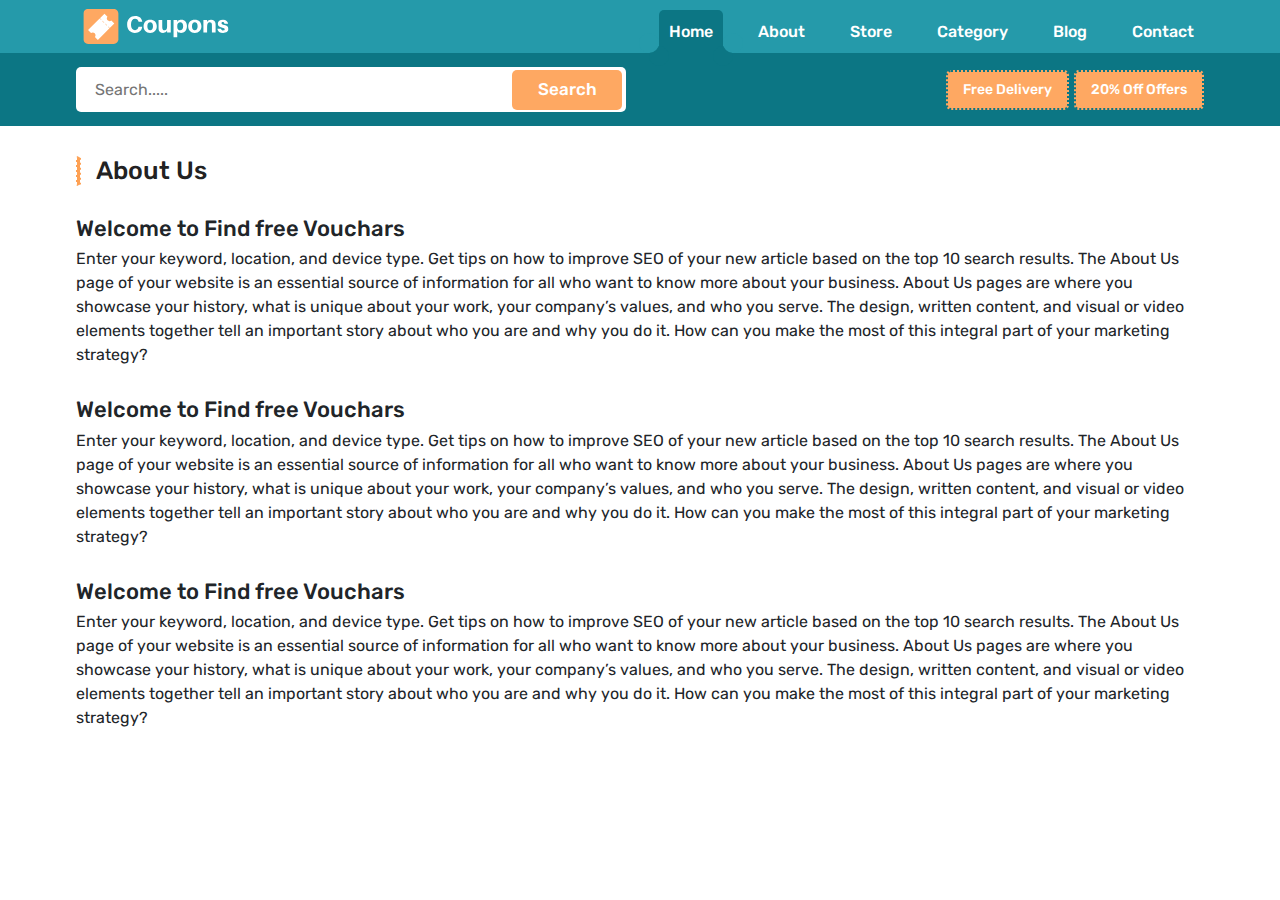
==== about.html @ d6493938 "9th added with out hero section" ====
<!doctype html>
<html lang="en">
   <head>
      <meta charset="utf-8">
      <meta name="viewport" content="width=device-width, initial-scale=1.0, maximum-scale=1.0, user-scalable=no">
      <title>Blogs-5th</title>
      <link rel="stylesheet" href="./css/bootstrap.css">
      <link rel="stylesheet" href="./css/swiper.css">
      <link rel="stylesheet" href="./icons/tabler-icons.css">
      <link rel="stylesheet" href="./css/container.css">
      <link rel="stylesheet" href="./css/style.css">
      <link rel="shortcut icon" sizes="26x26" href="./images/logo/favicon.svg" type="image/x-icon">
      <link rel="stylesheet" href="./css/responsive.css">
   </head>

<body>
   <!-- ========== Header  ========== -->
   <header class="header">
      <div class="header_top">
         <div class="container">
            <div class="row">
               <div class="col-md-12">
                  <div class="header_wrraper">
                     <a href="index.html" class="logo">
                        <img src="./images/logo/logo.svg" alt="">
                     </a>
                     <div class="navbar_main">
                        <ul class="nav_links">
                           <li class="links active"><a class="main_link active" href="index.html">Home</a></li>
                           <li class="links"><a class="main_link"  href="about.html">About</a></li>
                           <li class="links"><a class="main_link"  href="store.html">Store</a></li>
                           <li class="links"><a class="main_link"  href="categories.html">Category</a></li>
                           <li class="links"><a class="main_link"  href="single_category.html">Blog</a></li>
                           <li class="links"><a class="main_link"  href="contact.html">Contact</a></li>
                       
                        </ul>
                     </div>
                     <button class="menu" onclick="this.classList.toggle('opened');this.setAttribute('aria-expanded', this.classList.contains('opened'))" aria-label="Main Menu">
                        <svg width="30" height="30" viewBox="0 0 100 100">
                          <path class="line line1" d="M 20,29.000046 H 80.000231 C 80.000231,29.000046 94.498839,28.817352 94.532987,66.711331 94.543142,77.980673 90.966081,81.670246 85.259173,81.668997 79.552261,81.667751 75.000211,74.999942 75.000211,74.999942 L 25.000021,25.000058" />
                          <path class="line line2" d="M 20,50 H 80" />
                          <path class="line line3" d="M 20,70.999954 H 80.000231 C 80.000231,70.999954 94.498839,71.182648 94.532987,33.288669 94.543142,22.019327 90.966081,18.329754 85.259173,18.331003 79.552261,18.332249 75.000211,25.000058 75.000211,25.000058 L 25.000021,74.999942" />
                        </svg>
                      </button>
               </div>
            </div>
         </div>
      </div>
      </div>

   
      <div class="header_bottom">
         <div class="container">
            <div class="row">
               <div class="col-md-12">
                  <div class="header_wrraper">
                      <div class="navbar_search">
                        <form class="navbar_search_main">
                           <input type="text" placeholder="Search....." id="searchInput">
                           <button class="search_haader">
                              <span>Search</span>
                           </button>
                           <div class="search_result">
                              <div id="noResults" style="display: block;">No Results Found</div>
                                 <a href="single_single_category.html" class="sidebar_blog_card search_card ">
                                    <div class="sidebar_blog_card_img">
                                       <figure>
                                          <img src="images/blog/blog_20.webp" alt="">
                                       </figure>
                                    </div>
                                    <div class="sidebar_blog_card_content">
                                       <h4 class="webkit_2">Hamilton off The Pace as Ricciardo Tops Monaco Practice</h4>
                                       <div class="blog_card_date">
                                          <span>June 9, 2018</span>
                                       </div>
                                    </div>
      
                                 </a>
                                 <a href="single_single_category.html" class="sidebar_blog_card search_card">
                                    <div class="sidebar_blog_card_img">
                                       <figure>
                                          <img src="images/blog/blog_11.webp" alt="">
                                       </figure>
                                    </div>
                                    <div class="sidebar_blog_card_content">
                                       <h4 class="webkit_2">Hamilton off The Pace as Ricciardo Tops Monaco Practice</h4>
                                       <div class="blog_card_date">
                                          <span>June 9, 2018</span>
                                       </div>
                                    </div>
      
                                 </a>
                                 <a href="single_single_category.html" class="sidebar_blog_card search_card">
                                    <div class="sidebar_blog_card_img">
                                       <figure>
                                          <img src="images/blog/blog_12.webp" alt="">
                                       </figure>
                                    </div>
                                    <div class="sidebar_blog_card_content">
                                       <h4 class="webkit_2">Hamilton off The Pace as Ricciardo Tops Monaco Practice</h4>
                                       <div class="blog_card_date">
                                          <span>June 9, 2018</span>
                                       </div>
                                    </div>
      
                                 </a>
                           </div>
                        </form>

                     </div>
                     <div class="categories_container">
                        <a href="javascript:void(0);" class="categories_btn  hide_at_768"> Free Delivery</a>
                        <a href="javascript:void(0);" class="categories_btn   hide_at_768"> 20% Off Offers</a>
                        <!-- <a href="javascript:void(0);" id="menu_toggle" class="categories_btn menu_toggler show_at_600">
                        <i class="fa fa-bars"></i>
                        </a> -->
                     </div>
               </div>
            </div>
         </div>
      </div>
      </div>
   </header>
     <!-- ========== Header end  ========== -->
   
     <!-- ========== About section  ========== -->
   <section class="about_us">
      <div class="container">
         <div class="row">
            <div class="cl-md-12">
               <div class="about_us_main">
                  <div class="main_heading">
                     <h4>
                        About Us
                     </h4>
                  </div>
                     <div class="about_para">
                        <h4>
                           Welcome to Find free Vouchars
                        </h4>
                        <p>
                           Enter your keyword, location, and device type. Get tips on how to improve SEO of your new article based on the top 10 search results. The About Us page of your website is an essential source of information for all who want to know more about your business. About Us pages are where you showcase your history, what is unique about your work, your company’s values, and who you serve. The design, written content, and visual or video elements together tell an important story about who you are and why you do it. How can you make the most of this integral part of your marketing strategy?
                        </p>
                     </div>
                     <div class="about_para">
                        <h4>
                           Welcome to Find free Vouchars
                        </h4>
                        <p>
                           Enter your keyword, location, and device type. Get tips on how to improve SEO of your new article based on the top 10 search results. The About Us page of your website is an essential source of information for all who want to know more about your business. About Us pages are where you showcase your history, what is unique about your work, your company’s values, and who you serve. The design, written content, and visual or video elements together tell an important story about who you are and why you do it. How can you make the most of this integral part of your marketing strategy?
                        </p>
                     </div>
                     <div class="about_para">
                        <h4>
                           Welcome to Find free Vouchars
                        </h4>
                        <p>
                           Enter your keyword, location, and device type. Get tips on how to improve SEO of your new article based on the top 10 search results. The About Us page of your website is an essential source of information for all who want to know more about your business. About Us pages are where you showcase your history, what is unique about your work, your company’s values, and who you serve. The design, written content, and visual or video elements together tell an important story about who you are and why you do it. How can you make the most of this integral part of your marketing strategy?
                        </p>
                     </div>
               </div>
            </div>
         </div>
      </div>
   </section>


   <!-- ========== footer ========== -->  

</body>



<script src="./js/bootstrap.bundle.min.js"> </script>
<script src="./js/jquery-3.6.3.js"></script>
<script src="./js/swiper.js"></script>
<script src="./js/script.js"></script>

</html>
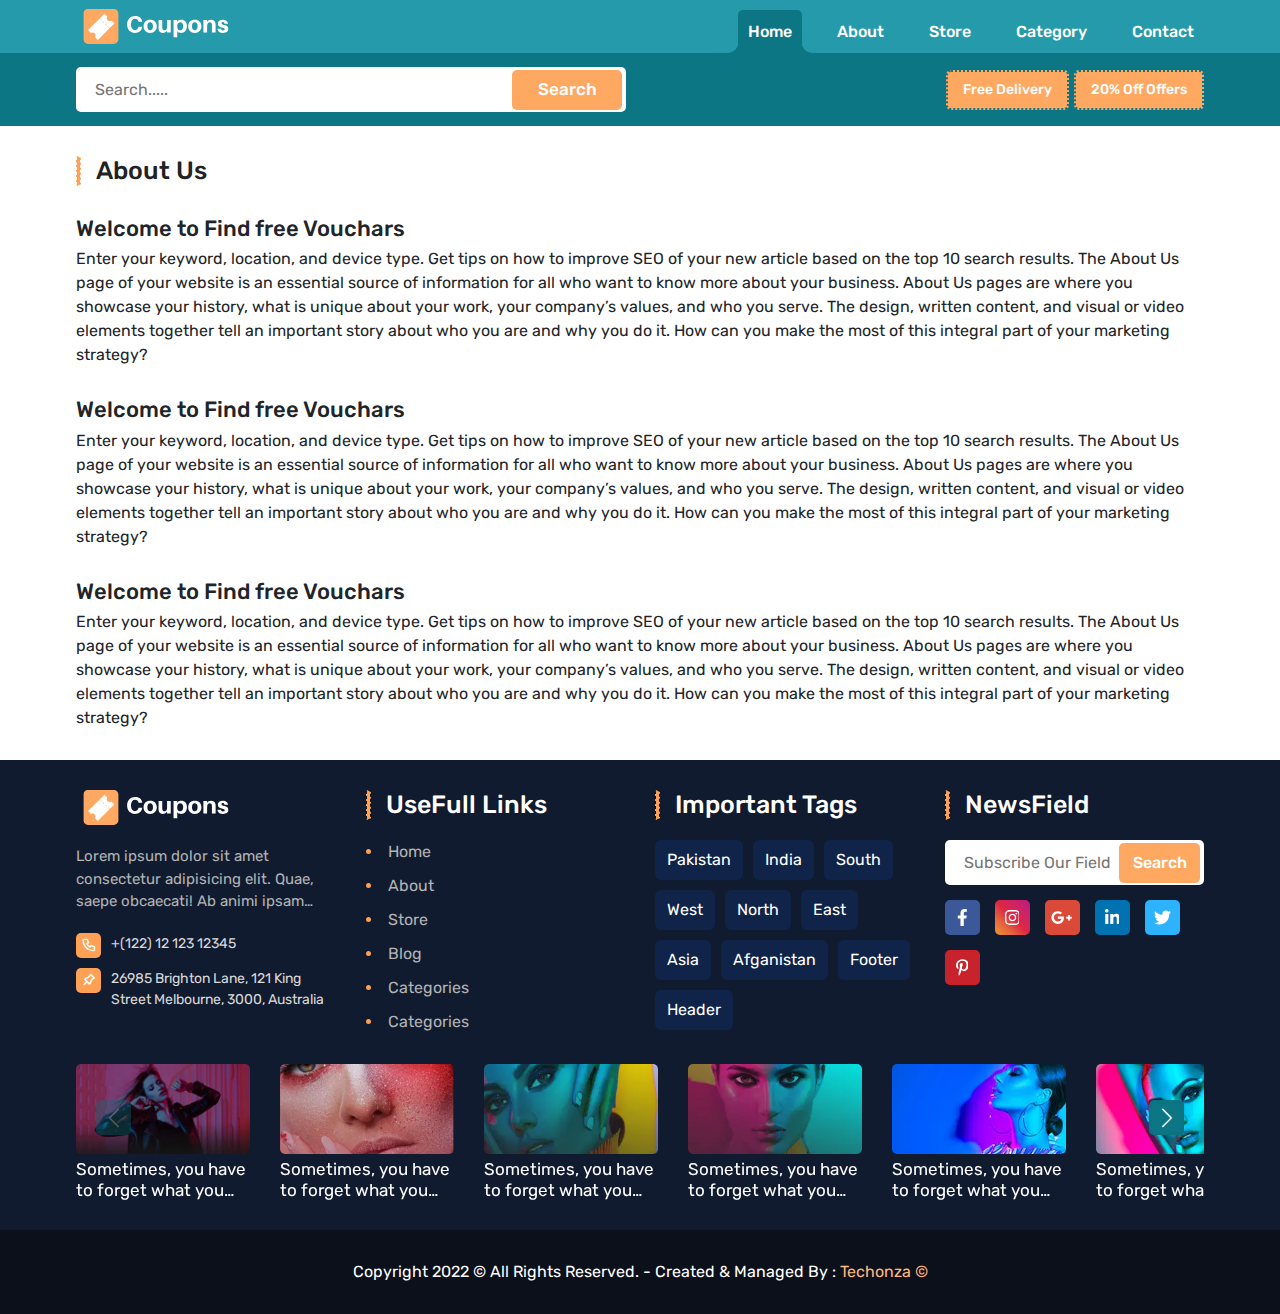
==== commit 02e97d0e: "ye b done hogya hn MashaAllah" ====
--- a/about.html
+++ b/about.html
@@ -21,40 +21,45 @@
             <div class="row">
                <div class="col-md-12">
                   <div class="header_wrraper">
-                     <a href="index.html" class="logo">
-                        <img src="./images/logo/logo.svg" alt="">
-                     </a>
+                     <div class="logo_main">
+                        <a href="index.html" class="logo">
+                           <img src="./images/logo/logo.svg" alt="">
+                        </a>
+                     </div>
                      <div class="navbar_main">
                         <ul class="nav_links">
                            <li class="links active"><a class="main_link active" href="index.html">Home</a></li>
-                           <li class="links"><a class="main_link"  href="about.html">About</a></li>
-                           <li class="links"><a class="main_link"  href="store.html">Store</a></li>
-                           <li class="links"><a class="main_link"  href="categories.html">Category</a></li>
-                           <li class="links"><a class="main_link"  href="single_category.html">Blog</a></li>
-                           <li class="links"><a class="main_link"  href="contact.html">Contact</a></li>
-                       
+                           <li class="links"><a class="main_link" href="about.html">About</a></li>
+                           <li class="links"><a class="main_link" href="store.html">Store</a></li>
+                           <li class="links"><a class="main_link" href="categories.html">Category</a></li>
+                           <li class="links"><a class="main_link" href="contact.html">Contact</a></li>
+
                         </ul>
                      </div>
-                     <button class="menu" onclick="this.classList.toggle('opened');this.setAttribute('aria-expanded', this.classList.contains('opened'))" aria-label="Main Menu">
+                     <button class="menu"
+                        onclick="this.classList.toggle('opened');this.setAttribute('aria-expanded', this.classList.contains('opened'))"
+                        aria-label="Main Menu">
                         <svg width="30" height="30" viewBox="0 0 100 100">
-                          <path class="line line1" d="M 20,29.000046 H 80.000231 C 80.000231,29.000046 94.498839,28.817352 94.532987,66.711331 94.543142,77.980673 90.966081,81.670246 85.259173,81.668997 79.552261,81.667751 75.000211,74.999942 75.000211,74.999942 L 25.000021,25.000058" />
-                          <path class="line line2" d="M 20,50 H 80" />
-                          <path class="line line3" d="M 20,70.999954 H 80.000231 C 80.000231,70.999954 94.498839,71.182648 94.532987,33.288669 94.543142,22.019327 90.966081,18.329754 85.259173,18.331003 79.552261,18.332249 75.000211,25.000058 75.000211,25.000058 L 25.000021,74.999942" />
+                           <path class="line line1"
+                              d="M 20,29.000046 H 80.000231 C 80.000231,29.000046 94.498839,28.817352 94.532987,66.711331 94.543142,77.980673 90.966081,81.670246 85.259173,81.668997 79.552261,81.667751 75.000211,74.999942 75.000211,74.999942 L 25.000021,25.000058" />
+                           <path class="line line2" d="M 20,50 H 80" />
+                           <path class="line line3"
+                              d="M 20,70.999954 H 80.000231 C 80.000231,70.999954 94.498839,71.182648 94.532987,33.288669 94.543142,22.019327 90.966081,18.329754 85.259173,18.331003 79.552261,18.332249 75.000211,25.000058 75.000211,25.000058 L 25.000021,74.999942" />
                         </svg>
-                      </button>
+                     </button>
+                  </div>
                </div>
             </div>
          </div>
       </div>
-      </div>
-
-   
+
+
       <div class="header_bottom">
          <div class="container">
             <div class="row">
                <div class="col-md-12">
                   <div class="header_wrraper">
-                      <div class="navbar_search">
+                     <div class="navbar_search">
                         <form class="navbar_search_main">
                            <input type="text" placeholder="Search....." id="searchInput">
                            <button class="search_haader">
@@ -62,48 +67,48 @@
                            </button>
                            <div class="search_result">
                               <div id="noResults" style="display: block;">No Results Found</div>
-                                 <a href="single_single_category.html" class="sidebar_blog_card search_card ">
-                                    <div class="sidebar_blog_card_img">
-                                       <figure>
-                                          <img src="images/blog/blog_20.webp" alt="">
-                                       </figure>
+                              <a href="single_category.html" class="sidebar_blog_card  search_card ">
+                                 <div class="sidebar_blog_card_img">
+                                    <figure>
+                                       <img src="images/blog/blog_20.webp" alt="">
+                                    </figure>
+                                 </div>
+                                 <div class="sidebar_blog_card_content">
+                                    <h4 class="webkit_2">Hamilton off The Pace as Ricciardo Tops Monaco Practice</h4>
+                                    <div class="blog_card_date">
+                                       <span>June 9, 2018</span>
                                     </div>
-                                    <div class="sidebar_blog_card_content">
-                                       <h4 class="webkit_2">Hamilton off The Pace as Ricciardo Tops Monaco Practice</h4>
-                                       <div class="blog_card_date">
-                                          <span>June 9, 2018</span>
-                                       </div>
+                                 </div>
+
+                              </a>
+                              <a href="single_category.html" class="sidebar_blog_card search_card">
+                                 <div class="sidebar_blog_card_img">
+                                    <figure>
+                                       <img src="images/blog/blog_11.webp" alt="">
+                                    </figure>
+                                 </div>
+                                 <div class="sidebar_blog_card_content">
+                                    <h4 class="webkit_2">Hamilton off The Pace as Ricciardo Tops Monaco Practice</h4>
+                                    <div class="blog_card_date">
+                                       <span>June 9, 2018</span>
                                     </div>
-      
-                                 </a>
-                                 <a href="single_single_category.html" class="sidebar_blog_card search_card">
-                                    <div class="sidebar_blog_card_img">
-                                       <figure>
-                                          <img src="images/blog/blog_11.webp" alt="">
-                                       </figure>
+                                 </div>
+
+                              </a>
+                              <a href="single_category.html" class="sidebar_blog_card search_card">
+                                 <div class="sidebar_blog_card_img">
+                                    <figure>
+                                       <img src="images/blog/blog_12.webp" alt="">
+                                    </figure>
+                                 </div>
+                                 <div class="sidebar_blog_card_content">
+                                    <h4 class="webkit_2">Hamilton off The Pace as Ricciardo Tops Monaco Practice</h4>
+                                    <div class="blog_card_date">
+                                       <span>June 9, 2018</span>
                                     </div>
-                                    <div class="sidebar_blog_card_content">
-                                       <h4 class="webkit_2">Hamilton off The Pace as Ricciardo Tops Monaco Practice</h4>
-                                       <div class="blog_card_date">
-                                          <span>June 9, 2018</span>
-                                       </div>
-                                    </div>
-      
-                                 </a>
-                                 <a href="single_single_category.html" class="sidebar_blog_card search_card">
-                                    <div class="sidebar_blog_card_img">
-                                       <figure>
-                                          <img src="images/blog/blog_12.webp" alt="">
-                                       </figure>
-                                    </div>
-                                    <div class="sidebar_blog_card_content">
-                                       <h4 class="webkit_2">Hamilton off The Pace as Ricciardo Tops Monaco Practice</h4>
-                                       <div class="blog_card_date">
-                                          <span>June 9, 2018</span>
-                                       </div>
-                                    </div>
-      
-                                 </a>
+                                 </div>
+
+                              </a>
                            </div>
                         </form>
 
@@ -115,13 +120,12 @@
                         <i class="fa fa-bars"></i>
                         </a> -->
                      </div>
+                  </div>
                </div>
             </div>
          </div>
       </div>
-      </div>
-   </header>
-     <!-- ========== Header end  ========== -->
+   </header>     <!-- ========== Header end  ========== -->
    
      <!-- ========== About section  ========== -->
    <section class="about_us">
@@ -166,6 +170,240 @@
 
 
    <!-- ========== footer ========== -->  
+   <section class="footer">
+      <div class="container">
+         <div class="row">
+            <div class="col-md-12">
+               <div class="footer_wrraper">
+
+                  <div class="footer_content_main">
+                     <div class="footer_content">
+                        <a href="index.html" class="logo">
+                           <img src="./images/logo/logo.svg" alt="">
+                        </a>
+                        <div class="footer_content">
+                           <p class="webkit_3">
+                              Lorem ipsum dolor sit amet consectetur adipisicing elit. Quae, saepe obcaecati! Ab animi
+                              ipsam deleniti, voluptatibus eaque praesentium cumque nihil recusandae inventore!
+                           </p>
+                           <div class="footer_contact_main">
+                              <div class="footer_contact">
+                                 <div class="icon">
+                                    <i class="ti ti-phone"></i>
+                                 </div>
+                                 <span>
+                                    +(122) 12 123 12345
+                                 </span>
+                              </div>
+                              <div class="footer_contact">
+                                 <div class="icon">
+                                    <i class="ti ti-pin"></i>
+                                 </div>
+                                 <span>
+                                    26985 Brighton Lane, 121 King Street Melbourne, 3000, Australia
+                                 </span>
+                              </div>
+                           </div>
+                        </div>
+
+
+                     </div>
+
+                     <div class="footer_content">
+                        <div class="main_heading footer_heading ">
+                           <h4>UseFull Links</h4>
+                        </div>
+                        <ul class="usefull_links_main">
+                           <li><a href="#">Home</a></li>
+                           <li><a href="#">About</a></li>
+                           <li><a href="#">Store</a></li>
+                           <li><a href="#">Blog</a></li>
+                           <li><a href="#">Categories</a></li>
+                           <li><a href="#">Categories</a></li>
+                        </ul>
+                     </div>
+                     <div class="footer_content">
+                        <div class="main_heading footer_heading ">
+                           <h4>Important Tags</h4>
+                        </div>
+                        <div class="usefull_tags_main">
+                           <a href="#">Pakistan</a>
+                           <a href="#">India</a>
+                           <a href="#">South</a>
+                           <a href="#">West</a>
+                           <a href="#">North</a>
+                           <a href="#">East</a>
+                           <a href="#">Asia</a>
+                           <a href="#">Afganistan</a>
+                           <a href="#">Footer</a>
+                           <a href="#">Header</a>
+                        </div>
+                     </div>
+                     <div class="footer_content">
+                        <div class="main_heading footer_heading ">
+                           <h4>NewsField</h4>
+                        </div>
+                        <div class="subscribe_main">
+                           <form class="navbar_search_main subscribe ">
+                              <input type="text" placeholder="Subscribe Our Field" id="searchInput">
+                              <button class="search_haader">
+                                 <span>Search</span>
+                              </button>
+                           </form>
+                           <div class="social_links">
+                              <a href="javascript:void(0)" class=" social_link facebook"><svg
+                                    xmlns="http://www.w3.org/2000/svg"
+                                    viewBox="0 0 320 512"><!--! Font Awesome Pro 6.4.0 by @fontawesome - https://fontawesome.com License - https://fontawesome.com/license (Commercial License) Copyright 2023 Fonticons, Inc. -->
+                                    <path
+                                       d="M279.14 288l14.22-92.66h-88.91v-60.13c0-25.35 12.42-50.06 52.24-50.06h40.42V6.26S260.43 0 225.36 0c-73.22 0-121.08 44.38-121.08 124.72v70.62H22.89V288h81.39v224h100.17V288z">
+                                    </path>
+                                 </svg></a>
+                              <a href="javascript:void(0)" class="social_link instagram"><svg
+                                    xmlns="http://www.w3.org/2000/svg" height="1em"
+                                    viewBox="0 0 448 512"><!--! Font Awesome Free 6.4.0 by @fontawesome - https://fontawesome.com License - https://fontawesome.com/license (Commercial License) Copyright 2023 Fonticons, Inc. -->
+                                    <path
+                                       d="M224.1 141c-63.6 0-114.9 51.3-114.9 114.9s51.3 114.9 114.9 114.9S339 319.5 339 255.9 287.7 141 224.1 141zm0 189.6c-41.1 0-74.7-33.5-74.7-74.7s33.5-74.7 74.7-74.7 74.7 33.5 74.7 74.7-33.6 74.7-74.7 74.7zm146.4-194.3c0 14.9-12 26.8-26.8 26.8-14.9 0-26.8-12-26.8-26.8s12-26.8 26.8-26.8 26.8 12 26.8 26.8zm76.1 27.2c-1.7-35.9-9.9-67.7-36.2-93.9-26.2-26.2-58-34.4-93.9-36.2-37-2.1-147.9-2.1-184.9 0-35.8 1.7-67.6 9.9-93.9 36.1s-34.4 58-36.2 93.9c-2.1 37-2.1 147.9 0 184.9 1.7 35.9 9.9 67.7 36.2 93.9s58 34.4 93.9 36.2c37 2.1 147.9 2.1 184.9 0 35.9-1.7 67.7-9.9 93.9-36.2 26.2-26.2 34.4-58 36.2-93.9 2.1-37 2.1-147.8 0-184.8zM398.8 388c-7.8 19.6-22.9 34.7-42.6 42.6-29.5 11.7-99.5 9-132.1 9s-102.7 2.6-132.1-9c-19.6-7.8-34.7-22.9-42.6-42.6-11.7-29.5-9-99.5-9-132.1s-2.6-102.7 9-132.1c7.8-19.6 22.9-34.7 42.6-42.6 29.5-11.7 99.5-9 132.1-9s102.7-2.6 132.1 9c19.6 7.8 34.7 22.9 42.6 42.6 11.7 29.5 9 99.5 9 132.1s2.7 102.7-9 132.1z">
+                                    </path>
+                                 </svg></a>
+                              <a href="javascript:void(0)" class=" social_link google_plus"><svg
+                                    xmlns="http://www.w3.org/2000/svg" height="1em"
+                                    viewBox="0 0 640 512"><!--! Font Awesome Free 6.4.0 by @fontawesome - https://fontawesome.com License - https://fontawesome.com/license (Commercial License) Copyright 2023 Fonticons, Inc. -->
+                                    <path
+                                       d="M386.061 228.496c1.834 9.692 3.143 19.384 3.143 31.956C389.204 370.205 315.599 448 204.8 448c-106.084 0-192-85.915-192-192s85.916-192 192-192c51.864 0 95.083 18.859 128.611 50.292l-52.126 50.03c-14.145-13.621-39.028-29.599-76.485-29.599-65.484 0-118.92 54.221-118.92 121.277 0 67.056 53.436 121.277 118.92 121.277 75.961 0 104.513-54.745 108.965-82.773H204.8v-66.009h181.261zm185.406 6.437V179.2h-56.001v55.733h-55.733v56.001h55.733v55.733h56.001v-55.733H627.2v-56.001h-55.733z">
+                                    </path>
+                                 </svg></a>
+                              <a href="javascript:void(0)" class=" social_link linkedin">
+                                 <svg xmlns="http://www.w3.org/2000/svg" height="1em"
+                                    viewBox="0 0 448 512"><!--! Font Awesome Free 6.4.0 by @fontawesome - https://fontawesome.com License - https://fontawesome.com/license (Commercial License) Copyright 2023 Fonticons, Inc. -->
+                                    <path
+                                       d="M100.28 448H7.4V148.9h92.88zM53.79 108.1C24.09 108.1 0 83.5 0 53.8a53.79 53.79 0 0 1 107.58 0c0 29.7-24.1 54.3-53.79 54.3zM447.9 448h-92.68V302.4c0-34.7-.7-79.2-48.29-79.2-48.29 0-55.69 37.7-55.69 76.7V448h-92.78V148.9h89.08v40.8h1.3c12.4-23.5 42.69-48.3 87.88-48.3 94 0 111.28 61.9 111.28 142.3V448z">
+                                    </path>
+                                 </svg>
+                              </a>
+                              <a href="javascript:void(0)" class=" social_link twiiter">
+                                 <svg xmlns="http://www.w3.org/2000/svg" height="1em"
+                                    viewBox="0 0 512 512"><!--! Font Awesome Free 6.4.0 by @fontawesome - https://fontawesome.com License - https://fontawesome.com/license (Commercial License) Copyright 2023 Fonticons, Inc. -->
+                                    <path
+                                       d="M459.37 151.716c.325 4.548.325 9.097.325 13.645 0 138.72-105.583 298.558-298.558 298.558-59.452 0-114.68-17.219-161.137-47.106 8.447.974 16.568 1.299 25.34 1.299 49.055 0 94.213-16.568 130.274-44.832-46.132-.975-84.792-31.188-98.112-72.772 6.498.974 12.995 1.624 19.818 1.624 9.421 0 18.843-1.3 27.614-3.573-48.081-9.747-84.143-51.98-84.143-102.985v-1.299c13.969 7.797 30.214 12.67 47.431 13.319-28.264-18.843-46.781-51.005-46.781-87.391 0-19.492 5.197-37.36 14.294-52.954 51.655 63.675 129.3 105.258 216.365 109.807-1.624-7.797-2.599-15.918-2.599-24.04 0-57.828 46.782-104.934 104.934-104.934 30.213 0 57.502 12.67 76.67 33.137 23.715-4.548 46.456-13.32 66.599-25.34-7.798 24.366-24.366 44.833-46.132 57.827 21.117-2.273 41.584-8.122 60.426-16.243-14.292 20.791-32.161 39.308-52.628 54.253z">
+                                    </path>
+                                 </svg>
+                              </a>
+                              <a href="javascript:void(0)" class=" social_link pintrest">
+                                 <svg xmlns="http://www.w3.org/2000/svg" height="1em"
+                                    viewBox="0 0 384 512"><!--! Font Awesome Free 6.4.0 by @fontawesome - https://fontawesome.com License - https://fontawesome.com/license (Commercial License) Copyright 2023 Fonticons, Inc. -->
+                                    <path
+                                       d="M204 6.5C101.4 6.5 0 74.9 0 185.6 0 256 39.6 296 63.6 296c9.9 0 15.6-27.6 15.6-35.4 0-9.3-23.7-29.1-23.7-67.8 0-80.4 61.2-137.4 140.4-137.4 68.1 0 118.5 38.7 118.5 109.8 0 53.1-21.3 152.7-90.3 152.7-24.9 0-46.2-18-46.2-43.8 0-37.8 26.4-74.4 26.4-113.4 0-66.2-93.9-54.2-93.9 25.8 0 16.8 2.1 35.4 9.6 50.7-13.8 59.4-42 147.9-42 209.1 0 18.9 2.7 37.5 4.5 56.4 3.4 3.8 1.7 3.4 6.9 1.5 50.4-69 48.6-82.5 71.4-172.8 12.3 23.4 44.1 36 69.3 36 106.2 0 153.9-103.5 153.9-196.8C384 71.3 298.2 6.5 204 6.5z">
+                                    </path>
+                                 </svg>
+                              </a>
+                           </div>
+                        </div>
+                     </div>
+                  </div>
+                  <div class="footer_blog_main swiper">
+                     <div class="swiper-wrapper">
+                        <div class="swiper-slide">
+                           <a href="single_category.html" class="latest_card">
+                              <figure class="latest_card_img">
+                                 <img src="images/blog/blog_25.webp" alt="">
+                              </figure>
+                              <div class="latest_card_content">
+                                 <h4 class="webkit_2">Sometimes, you have to forget what you feel and remember what you
+                                    deserve.</h4>
+                              </div>
+                           </a>
+                        </div>
+                        <div class="swiper-slide">
+                           <a href="single_category.html" class="latest_card">
+                              <figure class="latest_card_img">
+                                 <img src="images/blog/blog_5.webp" alt="">
+                              </figure>
+                              <div class="latest_card_content">
+                                 <h4 class="webkit_2">Sometimes, you have to forget what you feel and remember what you
+                                    deserve.</h4>
+                              </div>
+                           </a>
+                        </div>
+                        <div class="swiper-slide">
+                           <a href="single_category.html" class="latest_card">
+                              <figure class="latest_card_img">
+                                 <img src="images/blog/blog_6.webp" alt="">
+                              </figure>
+                              <div class="latest_card_content">
+                                 <h4 class="webkit_2">Sometimes, you have to forget what you feel and remember what you
+                                    deserve.</h4>
+                              </div>
+                           </a>
+                        </div>
+                        <div class="swiper-slide">
+                           <a href="single_category.html" class="latest_card">
+                              <figure class="latest_card_img">
+                                 <img src="images/blog/blog_7.webp" alt="">
+                              </figure>
+                              <div class="latest_card_content">
+                                 <h4 class="webkit_2">Sometimes, you have to forget what you feel and remember what you
+                                    deserve.</h4>
+                              </div>
+                           </a>
+                        </div>
+                        <div class="swiper-slide">
+                           <a href="single_category.html" class="latest_card">
+                              <figure class="latest_card_img">
+                                 <img src="images/blog/blog_8.webp" alt="">
+                              </figure>
+                              <div class="latest_card_content">
+                                 <h4 class="webkit_2">Sometimes, you have to forget what you feel and remember what you
+                                    deserve.</h4>
+                              </div>
+                           </a>
+                        </div>
+                        <div class="swiper-slide">
+                           <a href="single_category.html" class="latest_card">
+                              <figure class="latest_card_img">
+                                 <img src="images/blog/blog_9.webp" alt="">
+                              </figure>
+                              <div class="latest_card_content">
+                                 <h4 class="webkit_2">Sometimes, you have to forget what you feel and remember what you
+                                    deserve.</h4>
+                              </div>
+                           </a>
+                        </div>
+                        <div class="swiper-slide">
+                           <a href="single_category.html" class="latest_card">
+                              <figure class="latest_card_img">
+                                 <img src="images/blog/blog_10.webp" alt="">
+                              </figure>
+                              <div class="latest_card_content">
+                                 <h4 class="webkit_2">Sometimes, you have to forget what you feel and remember what you
+                                    deserve.</h4>
+                              </div>
+                           </a>
+                        </div>
+                     </div>
+                     <div class="swiper-button-next latest_btn"></div>
+                     <div class="swiper-button-prev latest_btn"></div>
+                  </div>
+               </div>
+
+
+            </div>
+         </div>
+      </div>
+      <div class="footer_bottom_main">
+         <div class="container">
+            <div class="row">
+               <div class="col-md-12">
+                  <div class="footer_bottom">
+                     Copyright 2022 © All Rights Reserved. - Created &amp; Managed By : <a
+                        href="https://techonza.netlify.app/">Techonza ©</a>
+                  </div>
+               </div>
+            </div>
+         </div>
+      </div>
+
+   </section>
+   <!-- ========== footer End========== -->  
 
 </body>
 
--- a/css/style.css
+++ b/css/style.css
@@ -38,7 +38,6 @@
     margin: 0px;
     padding: 0px;
     box-sizing: border-box;
-    /* width: 100%; */
 }
 
 /* html {filter: grayscale(1);} */
@@ -223,6 +222,7 @@
     width: 100%;
     left: 0;
     background: linear-gradient(0deg, #000000b3, transparent);
+    transition: 0.3s;
 }
 
 section.home_blog {
@@ -296,7 +296,7 @@
     border-radius: 5px;
     color: white;
     transition: 0.3s;
-    font-size: 16px;
+   font-size: clamp(14px, 2.5vw, 16px);
     height: 35px;
     padding: 0 30px;
     gap: 3px;
@@ -327,7 +327,7 @@
 
 .fa-star {
     color: #e1e1e1;
-    font-size: 23px;
+    font-size: clamp(21px, 2.5vw, 23px);
     cursor: pointer;
 }
 
@@ -353,7 +353,7 @@
 }
 
 .about_para h4 {
-    font-size: 22px;
+   font-size: clamp(20px, 2.5vw, 22px);
     font-family: var(--font-500);
 }
 
@@ -377,7 +377,7 @@
     height: 50px;
     width: 50px;
     border-radius: 50px;
-    font-size: 22px;
+   font-size: clamp(20px, 2.5vw, 22px);
     z-index: 9;
     animation: backto-top-bounce 4s infinite ease-in-out;
     box-shadow: 0 0 10px #00000057;
@@ -596,7 +596,7 @@
     border-radius: 5px;
     color: white;
     transition: 0.3s;
-    font-size: 16px;
+   font-size: clamp(14px, 2.5vw, 16px);
     z-index: 2;
 }
 
@@ -647,7 +647,7 @@
 
 .categories_btn {
     height: 40px;
-    font-size: 14px;
+    font-size: clamp(13px, 2.5vw, 14px);
     color: white;
     background: var(--secondary-400);
     padding: 0 15px;
@@ -668,7 +668,7 @@
 }
 
 .search_haader span {
-    font-size: 17px;
+   font-size: clamp(15px, 2.5vw, 17px);
     font-family: var(--font-500);
 }
 
@@ -865,7 +865,7 @@
 
 #noResults {
     text-align: center;
-    font-size: 20px;
+   font-size: clamp(18px, 2.5vw, 20px);
     color: lightgrey;
     font-family: var(--font-500);
     display: none;
@@ -932,13 +932,13 @@
 }
 
 .single_blog_detail {
-    font-size: 15px;
+   font-size: clamp(13px, 2.5vw, 15px);
 }
 
 .single_blog_list li {
     list-style: disc;
     list-style-position: inside;
-    font-size: 14px;
+    font-size: clamp(13px, 2.5vw, 14px);
 }
 
 .single_blog_list {
@@ -949,7 +949,7 @@
 
 .single_blog_list li::marker {
     color: var(--primary-200);
-    font-size: 15px;
+   font-size: clamp(13px, 2.5vw, 15px);
 }
 
 .next_prev_post {
@@ -980,7 +980,7 @@
 }
 
 .prev_next_content h4 {
-    font-size: 17px;
+   font-size: clamp(15px, 2.5vw, 17px);
     font-family: var(--font-500);
     color: black;
 }
@@ -993,7 +993,7 @@
 }
 
 .prev_next_content span {
-    font-size: 14px;
+    font-size: clamp(13px, 2.5vw, 14px);
 }
 
 .prev_post:hover .prev_next_icon i,
@@ -1049,9 +1049,6 @@
 
 
 /*==========SidebarStart==========*/
-.sidebar_heading h4 {}
-
-.sidebar_heading {}
 
 
 .sidebar_item {
@@ -1081,7 +1078,7 @@
 }
 
 .sidebar_blog_card_content h4 {
-    font-size: 17px;
+   font-size: clamp(15px, 2.5vw, 17px);
     font-family: var(--font-500);
     color: black;
 }
@@ -1097,7 +1094,7 @@
 }
 
 .blog_card_date span {
-    font-size: 13px;
+    font-size: clamp(12px, 2.5vw, 13px);
     color: #aaa;
 }
 
@@ -1210,13 +1207,6 @@
     background: var(--primary-700);
 }
 
-.sidebar_main_item {}
-
-.sidebar_heading:after {}
-
-.sidebar_heading:before {}
-
-.sidebar_heading h4:after {}
 
 .sidebar_heading h4:before {
     position: absolute;
@@ -1235,16 +1225,174 @@
 
 
 /*==========HeroSection_start==========*/
-.hero_section {
-    display: flex;
-    height: 70vh;
-    flex: 0 0 auto;
-    background-image: url('../images/categories/circle-hero.svg'), url('../images/categories/wave-hero.svg');
-    background-size: cover, cover;
-    /* Adjust as needed for each image */
-    background-repeat: no-repeat, no-repeat;
-    /* Adjust as needed for each image */
-    background-position: left top, right bottom;
+.hero_wrapper {position: relative;}
+
+.hero_content_main {
+    gap: 30px;
+    z-index: 4;
+    height: 100%;
+    padding: 24px;
+    display: flex;
+    position: relative;
+    justify-content: space-between;
+}
+
+.hero_content {
+    width: 100%;
+    justify-content: flex-end;
+    flex-direction: column;
+    display: flex;
+    gap: 18px;
+    position: absolute;
+    bottom: 0;
+    padding: 20px 485px 20px 20px;
+    left: 0;
+}
+
+.hero_content .hero_title h4 {
+   font-size: clamp(25px, 2.5vw, 35px);
+    color: var(--white);
+    font-family: var(--font-500);
+    transition: .3s;
+}
+
+.hero_content p {
+   font-size: clamp(14px, 2.5vw, 16px);
+    color: lightgrey;
+}
+
+.hero_author {
+    align-items: center;
+    display: flex;
+    gap: 8px;
+}
+
+.hero_author figure {
+    height: 40px;
+    width: 40px;
+    border-radius: 5px;
+    overflow: hidden;
+}
+
+.hero_aurthor_content {
+    flex-direction: column;
+    display: flex;
+    gap: 1px;
+}
+
+.hero_aurthor_content h4 {
+   font-size: clamp(13px, 2.5vw, 15px);
+    color: var(--white);
+    font-family: var(--font-500);
+}
+
+.hero_aurthor_content p {
+    font-size: clamp(13px, 2.5vw, 14px);
+    color: #b8b8b8;
+}
+
+.hero_wrapper:after {
+    background: linear-gradient(0deg, rgb(0, 0, 0, .9), transparent);
+}
+
+.hero_content .hero_title:hover h4 {
+    color: #dadada;
+}
+
+.hero_cards_main {
+    width: 100%;
+    max-width: 455px;
+    border-radius: 10px;
+    border: 1px solid #fff;
+    backdrop-filter: blur(24px);
+    background-color: rgb(255, 255, 255, .8);
+    padding: 20px;
+    flex-direction: column;
+    display: flex;
+    gap: 15px;
+    max-height: 383px;
+    overflow: auto;
+    position: absolute;
+    z-index: 4;
+    right: 20px;
+    bottom: 20px;
+}
+
+
+
+.hero_card_content {
+    flex-direction: column;
+    display: flex;
+    gap: 5px;
+}
+
+.hero_card_img {
+    height: 70px;
+    width: 70px;
+    flex: 0 0 80px;
+    border-radius: 10px;
+    overflow: hidden;
+}
+
+.hero_card_aurthor {
+    display: flex;
+    align-items: center;
+}
+
+.hero_card_aurthor figure {
+    height: 40px;
+    width: 40px;
+    flex: 0 0 40px;
+    border-bottom: 10px;
+    border-radius: 10px;
+    overflow: hidden;
+}
+
+.hero_card_content>h4 {
+   font-size: clamp(17px, 2.5vw, 19px);
+    font-family: var(--font-500);
+    color: var(--black);
+}
+.hero_card {
+    display: flex;
+    align-items: center;
+    gap: 10px;
+    position: relative;
+}
+.hero_card_content p {
+    font-size: clamp(13px, 2.5vw, 14px);
+    color: #686868;
+}
+.hero_card:not(:last-child):after {
+    content: "";
+    position: absolute;
+    bottom: -7.5px;
+    left: 0;
+    width: 100%;
+    background: #d9d9d9;
+    height: 2px;
+}
+.hero_card:hover img {
+    scale: 1.1;
+    rotate: 1.1deg;
+}
+
+.hero_cards_main::-webkit-scrollbar {
+   display: none;
+}
+.hero_img_mina {
+    position: relative;
+    height: 421px;
+    overflow: hidden;
+    border-radius: 10px;
+}
+
+.hero_img_mina > figure {
+    height: 100%;
+    width: 100%;
+}
+.hero_img_mina figure:after {
+    background: linear-gradient(0deg, #000000d6, transparent);
 }
 
 /*==========HeroSection_end==========*/
@@ -1304,7 +1452,7 @@
 }
 
 .category_home_content span {
-    font-size: 15px;
+   font-size: clamp(13px, 2.5vw, 15px);
     color: var(--black);
     font-family: var(--font-500);
 }
@@ -1337,7 +1485,7 @@
 
 .cate_btn:after {
     color: white;
-    font-size: 19px;
+   font-size: clamp(17px, 2.5vw, 19px);
 }
 
 .category_home_main .swiper-pagination .swiper-pagination-bullet {
@@ -1403,9 +1551,9 @@
 }
 
 .blog_home_card_content h4 {
-    font-size: 22px;
     color: var(--white);
     font-family: var(--font-500);
+    font-size: clamp(21px, 2.5vw, 23px);
 }
 
 .blog_home_card_img {
@@ -1453,7 +1601,7 @@
     justify-content: center;
     border-radius: 5px;
     color: var(--black);
-    font-size: 14px;
+    font-size: clamp(13px, 2.5vw, 14px);
 }
 
 .blog_home_wrapper :where(.blog_home_card:nth-child(4n + 1), .blog_home_card:nth-child(4n + 3)) {
@@ -1511,18 +1659,18 @@
 }
 
 .latest_content h4 {
-    font-size: 21px;
+   font-size: clamp(19px, 2.5vw, 21px);
     color: var(--black);
     font-family: var(--font-500);
 }
 
 .latest_bottom_child {
     color: #646464;
-    font-size: 14px;
+    font-size: clamp(13px, 2.5vw, 14px);
 }
 
 .latest_bottom_child i {
-    font-size: 16px;
+   font-size: clamp(14px, 2.5vw, 16px);
     color: var(--primary-600);
 }
 
@@ -1538,7 +1686,7 @@
     align-items: center;
     justify-content: center;
     border-radius: 5px;
-    font-size: 14px;
+    font-size: clamp(13px, 2.5vw, 14px);
     color: var(--black);
     background: var(--primary-200);
     padding: 0 12px;
@@ -1574,7 +1722,7 @@
 
 .latest_btn:after {
     color: var(--white);
-    font-size: 19px;
+   font-size: clamp(17px, 2.5vw, 19px);
 }
 
 .swiper-button-next.latest_btn {
@@ -1622,7 +1770,7 @@
 }
 
 .subscribe_field h4 {
-    font-size: 25px;
+   font-size: clamp(23px, 2.5vw, 25px);
     color: var(--white);
     font-family: var(--font-500);
 }
@@ -1648,7 +1796,7 @@
 
 .footer_content p {
     color: #b3b3b3;
-    font-size: 15px;
+   font-size: clamp(13px, 2.5vw, 15px);
 }
 
 .footer_contact {
@@ -1659,12 +1807,12 @@
 
 .footer_contact span {
     color: #d9d9d9;
-    font-size: 14px;
+    font-size: clamp(13px, 2.5vw, 14px);
 }
 
 .footer_contact .icon {
     color: var(--secondary-500);
-    font-size: 16px;
+   font-size: clamp(14px, 2.5vw, 16px);
     height: 25px;
     flex: 0 0 25px;
     width: 30px;
@@ -1730,7 +1878,7 @@
     border-radius: 6px;
     background: #102348;
     color: var(--white);
-    font-size: 16px;
+   font-size: clamp(14px, 2.5vw, 16px);
     height: 40px;
     display: flex;
     align-items: center;
@@ -1772,7 +1920,7 @@
 }
 
 .latest_card_content h4 {
-    font-size: 17px;
+   font-size: clamp(15px, 2.5vw, 17px);
     color: var(--white);
 }
 
@@ -1784,7 +1932,7 @@
 
 .latest_card_content span {
     color: gray;
-    font-size: 14px;
+    font-size: clamp(13px, 2.5vw, 14px);
 }
 
 .navbar_search_main.subscribe>button {
@@ -1792,7 +1940,7 @@
 }
 
 .navbar_search_main.subscribe>button span {
-    font-size: 16px;
+   font-size: clamp(14px, 2.5vw, 16px);
 }
 
 .footer_wrraper {
@@ -1808,8 +1956,7 @@
 .social_links {
     display: flex;
     align-items: center;
-    gap: 10px 17px;
-    margin-top: 4px;
+    gap: 15px;
     flex-wrap: wrap;
 }
 
@@ -1870,7 +2017,7 @@
 .subscribe_main {
     display: flex;
     flex-direction: column;
-    gap: 7px;
+    gap: 15px;
 }
 
 .footer_bottom_main {
@@ -1952,7 +2099,7 @@
 }
 
 .contactbtn {
-    font-size: 15px;
+   font-size: clamp(13px, 2.5vw, 15px);
     color: var(--white);
     cursor: pointer;
     background: var(--primary-500);
@@ -2010,7 +2157,7 @@
 
 .contact_wrapper>.main_heading p {
     padding-left: 23px;
-    font-size: 14px;
+    font-size: clamp(13px, 2.5vw, 14px);
     color: #7c7c7c;
 }
 
@@ -2043,12 +2190,12 @@
 }
 
 .contact_content_heading.main_heading p {
-    font-size: 15px;
+   font-size: clamp(13px, 2.5vw, 15px);
     color: #6a6464;
 }
 
 .contact_content_heading.main_heading h4 {
-    font-size: 20px;
+   font-size: clamp(18px, 2.5vw, 20px);
 }
 
 .contact_content_item {
@@ -2060,7 +2207,7 @@
 
 .footer_contact.contact_social span {
     color: #6a6464;
-    font-size: 15px;
+   font-size: clamp(13px, 2.5vw, 15px);
 }
 
 .blog_home_main {
@@ -2091,7 +2238,7 @@
 
 .cate_btn_main .categories_btn {
     border-color: white;
-    font-size: 17px;
+   font-size: clamp(15px, 2.5vw, 17px);
     flex: 1;
     display: flex;
     justify-content: center;
@@ -2126,7 +2273,7 @@
 }
 
 .category_main_card_child_content h4 {
-    font-size: 23px;
+    font-size: clamp(21px, 2.5vw, 23px);
     font-family: var(--font-500);
 }
 
@@ -2154,7 +2301,7 @@
 }
 
 .post i {
-    font-size: 19px;
+   font-size: clamp(17px, 2.5vw, 19px);
 }
 
 .category_sub_child {
@@ -2176,7 +2323,7 @@
 }
 
 .category_sub_child .category_home_card .category_home_content span {
-    font-size: 14px;
+    font-size: clamp(13px, 2.5vw, 14px);
 }
 
 .category_sub_child::-webkit-scrollbar-thumb {
@@ -2284,10 +2431,10 @@
 }
 
 .store_card_content h4 {
-    font-size: 17px;
+   font-size: clamp(15px, 2.5vw, 17px);
     padding: 3px 9px;
     color: var(--black);
-    font-size: 18px;
+   font-size: clamp(16px, 2.5vw, 18px);
     background: #fafaff;
     font-family: var(--font-500);
 }
@@ -2360,7 +2507,7 @@
 
 .store-verify__tag p {
     color: #999999;
-    font-size: 14px;
+    font-size: clamp(13px, 2.5vw, 14px);
 }
 
 .store-verify__tag svg {
@@ -2392,25 +2539,24 @@
     object-fit: contain;
 }
 
-.single_store_wrapper .sidebar {
-    flex: 0 0 370px;
-}
 
 .single_store_uper_card_content {
     flex-direction: column;
     display: flex;
-    gap: 5px;
+    gap: 10px;
     width: 100%;
     flex: 1;
 }
 
 .single_store_uper_card_content h4 {
-    font-size: 23px;
+    font-size: clamp(21px, 2.5vw, 23px);
     font-family: var(--font-500);
 }
+
 .rating_star i {
     font-size: clamp(20px, 2.5vw, 22px);
 }
+
 .single_store_uper_card:after {
     position: absolute;
     content: "";
@@ -2421,16 +2567,20 @@
     border: 1px dashed white;
     top: 0;
 }
-.single_store_uper_card_content > p {
-    font-size: 15px;
+
+.single_store_uper_card_content>p {
+   font-size: clamp(13px, 2.5vw, 15px);
     color: #999999;
 }
+
 .rating_star_main {
     gap: 20px;
     align-items: center;
     justify-content: flex-start;
     display: flex;
-}
+    justify-content: space-between;
+}
+
 .single_store_cards_main {
     display: flex;
     flex-direction: column;
@@ -2439,10 +2589,367 @@
 
 .single_card {
     display: flex;
+    padding: 15px;
+    background: #fbfbfb;
+    gap: 10px;
+    box-shadow: 0 0 5px #0001;
 }
 
 .single_card_img {
     height: 90px;
     width: 110px;
-}
-/*==========single_store_end==========*/+    flex: 0 0 109px;
+    padding: 10px;
+    background: white;
+    box-shadow: 0 0 5px #0001;
+    border-radius: 5px;
+    border: 2px dotted #f3f3f3;
+}
+
+.category_home_card:hover .overlay:after {
+    backdrop-filter: blur(1px);
+}
+
+.single_card_content {
+    width: 100%;
+    flex-direction: column;
+    display: flex;
+    gap: 20px;
+}
+
+.single_card_content h4 {
+   font-size: clamp(20px, 2.5vw, 22px);
+    font-family: var(--font-500);
+}
+
+.single_card_content_title>p {
+    color: #686868;
+   font-size: clamp(13px, 2.5vw, 15px);
+}
+
+.single_card_content_title {
+    display: flex;
+    flex-direction: column;
+    gap: 5px;
+}
+
+.single_card_btn {
+    display: flex;
+    align-items: center;
+    position: relative;
+    justify-content: space-between;
+}
+
+.cpn_btn {
+    border-color: #fbfbfb;
+    padding: 0;
+    width: 200px;
+    position: relative;
+    height: 40px;
+    font-size: clamp(13px, 2.5vw, 14px);
+    color: white;
+    background: var(--secondary-400);
+    display: flex;
+    border-radius: 5px;
+    justify-content: center;
+    align-items: center;
+    column-gap: 5px;
+    font-family: var(--font-500);
+    transition: 0.2s ease;
+    border: 2px dotted #fbfbfb;
+    overflow: hidden;
+}
+
+
+.show_code {
+    position: absolute;
+    background: var(--secondary-700);
+   font-size: clamp(15px, 2.5vw, 17px);
+    width: 100%;
+    height: 100%;
+    display: flex;
+    align-items: center;
+    justify-content: center;
+    left: 0;
+    transition: 0.3s;
+    clip-path: polygon(0 0, 100% 0%, 91% 100%, 0% 100%);
+}
+
+
+.cpn_btn .code {
+    align-items: flex-end;
+    display: flex;
+    justify-content: flex-end;
+    width: 100%;
+    padding-right: 7px;
+}
+
+
+.single_card_btn:after {
+    position: absolute;
+    content: "";
+    top: -10px;
+    background: #fbfbfb;
+    height: 2px;
+    width: 100%;
+    left: 0;
+    border: 1px dashed #e5e5e5;
+}
+
+.cpn_tag {
+    flex-direction: column;
+    display: flex;
+    gap: 3px;
+}
+
+.coupon_tags {
+    display: flex;
+    align-items: center;
+    justify-content: space-between;
+    padding: 6px 15px;
+    background: #e9e9e9;
+    border-radius: 0 0 5px 5px;
+    gap: 6px;
+}
+
+.coupon_tags span {
+    font-size: clamp(13px, 2.5vw, 14px);
+}
+
+.add {
+    color: green;
+    font-family: var(--font-500);
+}
+
+.people {
+    color: var(--primary-700);
+}
+
+.coupon_tags span i {
+   font-size: clamp(15px, 2.5vw, 17px);
+}
+
+.exp {
+    color: red;
+}
+
+.single_card_img img {
+    object-fit: contain;
+}
+
+.show_code:not(.deal):hover {
+    width: 88%;
+    clip-path: polygon(0 0, 100% 0%, 81% 100%, 0% 100%);
+}
+
+.show_code.deal.webkit_1 {
+    clip-path: unset;
+    background: var(--primary-500);
+}
+
+.cpn_btn.deal_btn {
+    background: var(--primary-500);
+}
+
+.cpn_btn.deal_btn:hover .deal {
+    background: var(--primary-700);
+}
+
+.gray_scale_coupon {
+    filter: grayscale(1);
+    display: flex;
+    flex-direction: column;
+    gap: 20px;
+}
+
+.exp_content h4 {
+   font-size: clamp(18px, 2.5vw, 20px);
+    font-family: var(--font-500);
+}
+
+.exp_content p {
+    color: gray;
+    font-size: clamp(13px, 2.5vw, 14px);
+}
+
+.exp_content {
+    flex-direction: column;
+    display: flex;
+    gap: 5px;
+}
+
+/* =========modal_start========= */
+.modal-header,
+.modal-footer {
+    background: #fbfbfb;
+}
+
+.close_btn {
+    height: 30px;
+    width: 30px;
+    display: flex;
+    align-items: center;
+    justify-content: center;
+    background: var(--secondary-500);
+    border-radius: 50px;
+    color: white;
+   font-size: clamp(14px, 2.5vw, 16px);
+    position: absolute;
+    border: 2px solid #fbfbfb;
+    top: -8px;
+    right: -6px;
+}
+
+.close_btn:hover i {
+    rotate: -180deg;
+}
+
+.close_btn i {
+    transition: 0.3s;
+}
+
+.modal_main_conent {
+    display: flex;
+    align-items: center;
+    gap: 15px;
+}
+
+.modal_title {
+   font-size: clamp(17px, 2.5vw, 19px);
+    font-family: var(--font-500);
+}
+
+.modal-header {
+    border-bottom: 1px dashed #0001;
+}
+
+.modal_tags {
+    display: flex;
+    align-items: center;
+    justify-content: space-between;
+}
+
+.moda_content {
+    flex-direction: column;
+    display: flex;
+    gap: 11px;
+}
+
+.modal_tags span {
+    font-size: clamp(12px, 2.5vw, 13px);
+}
+
+.modal-body {
+    background: white;
+}
+
+.modal_copy_code {
+    display: flex;
+    align-items: center;
+    justify-content: space-between;
+    width: 100%;
+}
+
+.copy_code {
+    width: 100%;
+    border: 2px solid var(--secondary-100);
+    display: flex;
+    align-items: center;
+    border-radius: 5px;
+    flex: 1;
+    justify-content: space-between;
+    flex: 0 0 270px;
+    background: white;
+    border-radius: 20px;
+    padding: 0;
+    overflow: hidden;
+}
+
+.copy_code .code {
+    background: var(--secondary-600);
+    padding: 5px 11px;
+    border-radius: 5px;
+    position: relative;
+    color: white;
+    transition: 0.3s;
+   font-size: clamp(13px, 2.5vw, 15px);
+    height: 40px;
+    padding: 0 12px;
+    border-radius: 0;
+}
+
+.click_to_copy {
+    position: absolute;
+    top: -39px;
+    background: var(--secondary-100);
+    border-radius: 5px;
+    height: 30px;
+    width: 94px;
+    display: flex;
+    align-items: center;
+    justify-content: center;
+    text-align: center;
+    color: var(--white);
+    font-size: clamp(12px, 2.5vw, 13px);
+    left: 50%;
+    transform: translatex(-50%);
+    transition: 0.3s;
+    display: none;
+    opacity: 0;
+}
+
+.visit_all-store {
+    display: flex;
+    align-items: center;
+    background: var(--secondary-600);
+    padding: 5px 22px;
+    border-radius: 5px;
+    color: white;
+    gap: 5px;
+   font-size: clamp(14px, 2.5vw, 16px);
+    transition: 0.3s;
+    border: 2px dotted #fbfbfb;
+}
+
+.copy_code .code:hover,
+.visit_all-store:hover {
+    color: white;
+    background: var(--secondary-800);
+}
+
+.copy_code .num {
+    height: 40px;
+    display: flex;
+    align-items: center;
+    justify-content: center;
+    padding: 0 15px;
+}
+
+.terms_conditions p {
+    font-size: clamp(13px, 2.5vw, 14px);
+    color: #686868;
+}
+
+/* =========modal_end========= */
+
+
+
+
+/* =========disclimer_Start========= */
+.disclimer_wrraper {
+    padding: 20px;
+    border-radius: 10px;
+    background: white;
+    flex-direction: column;
+    display: flex;
+    gap: 15px;
+}
+.disclimer_wrraper p {
+    font-size: 16px;
+    color: #404040;
+}
+.disclimer_wrraper p strong {
+    font-size: 17px;
+}
+/* =========disclimer_end========= */
+
--- a/css/responsive.css
+++ b/css/responsive.css
@@ -1,4 +1,12 @@
 @media (max-width: 1212px) {}
+@media (max-width: 1136px) {
+   .cpn_tag {
+      margin-left: -117px;
+  }
+  .rating_star_main{
+   flex-direction: column;
+  }
+}
 
 @media (max-width: 1024px) {}
 
@@ -27,12 +35,14 @@
 
    .res_coloum {
       flex-direction: column;
+      position: relative;
    }
 
    .sidebar {
       display: grid;
       grid-template-columns: repeat(auto-fill, minmax(255px, 1fr));
       gap: 30px;
+      position: unset;
    }
 
 
@@ -161,7 +171,39 @@
    .navbar_search_main.subscribe {
       width: 100%;
    }
-
+   .cpn_tag {
+      margin-left: 0;
+  }
+  .rating_star_main {
+   flex-direction: row;
+   align-items: center;
+   gap: 5px;
+}
+.sidebar_item.sidebar_filter_main {
+   position: absolute;
+   top: 169px;
+   width: 100%;
+   left: 0;
+}
+.single_store_cards_main {
+   margin-top: 84px;
+}
+.hero_content p{
+   display: none;
+}
+.hero_content {
+   flex: 1 136px;
+   display: none;
+}
+.hero_cards_main {
+   right: auto;
+   top: 50%;
+   transform: translate(-50%, -50%);
+   left: 50%;
+   width: 520px;
+   max-width: 100%;
+   height: 390px;
+}
 }
 
 @media (max-width: 768px) {
@@ -251,8 +293,45 @@
       color: var(--primary-600);
       right: 39%;
    }
-}
-
+   .single_store_uper_card:after{
+      content: none;
+   }
+   .single_store_uper_card{
+      flex-direction: column;
+      align-items: center;
+      text-align: center;
+      gap: 10px;
+   }
+   .sidebar_item.sidebar_filter_main{
+      
+top: 321px;
+   }
+}
+@media (max-width: 616px) {
+   .cpn_tag {
+      margin-left: -117px;
+  }
+  .hero_cards_main{
+   position: unset;
+   transform: translate(0);
+   background: #f8f8f8;
+   width: 100%;
+  }
+  .hero_content , .hero_content p {
+   display: flex;
+  }
+  .hero_content{
+   width: 100%;
+   padding: 10px;
+   }
+   .hero_wrapper{
+      display: flex;
+      flex-direction: column;
+      gap: 20px;
+   }
+
+
+}
 @media (max-width: 597px) {
    .contact_card {
       max-width: 306.5px;
@@ -281,15 +360,40 @@
       gap: 10px;
    }
 
+
+}
+
+
+@media (max-width: 571px) {
+   .single_card{
+      flex-direction: column;
+      align-items: center;
+      text-align: center;
+   }
+   .cpn_tag {
+      margin-left: 0;
+  }
+  .single_card_btn{
+   flex-direction: column;
+   gap: 10px;
+  }
+  .coupon_tags span {
+   font-size: 13px;
+}
+.next_prev_post {
+   flex-direction: column;
+}
+}
+
+@media (max-width: 470px) {
+   .modal_copy_code{
+      flex-direction: column;
+      gap: 10px;
+   }
    .copy_code {
-      flex: 0 0 50px;
-      /* width: 350px; */
-   }
-}
-
-
-
-
+      flex: 0 0 44px;
+   }
+}
 @media (max-width: 465px) {
    .footer_content>.logo {
       flex: 0 0 0px !important;
@@ -335,7 +439,18 @@
 
    .search_result {
       width: 393px;
-   }
+
+   }
+   .rating_star_main{
+      flex-direction: column;
+   }
+   .sidebar_item.sidebar_filter_main {
+      top: 345px;
+  }
+  .modal_main_conent{
+   flex-direction: column;
+  }
+  .modal_title {text-align: center;}
 }
 
 @media (max-width: 394px) {
@@ -343,4 +458,5 @@
    .search_result {
       width: 333px;
    }
+
 }